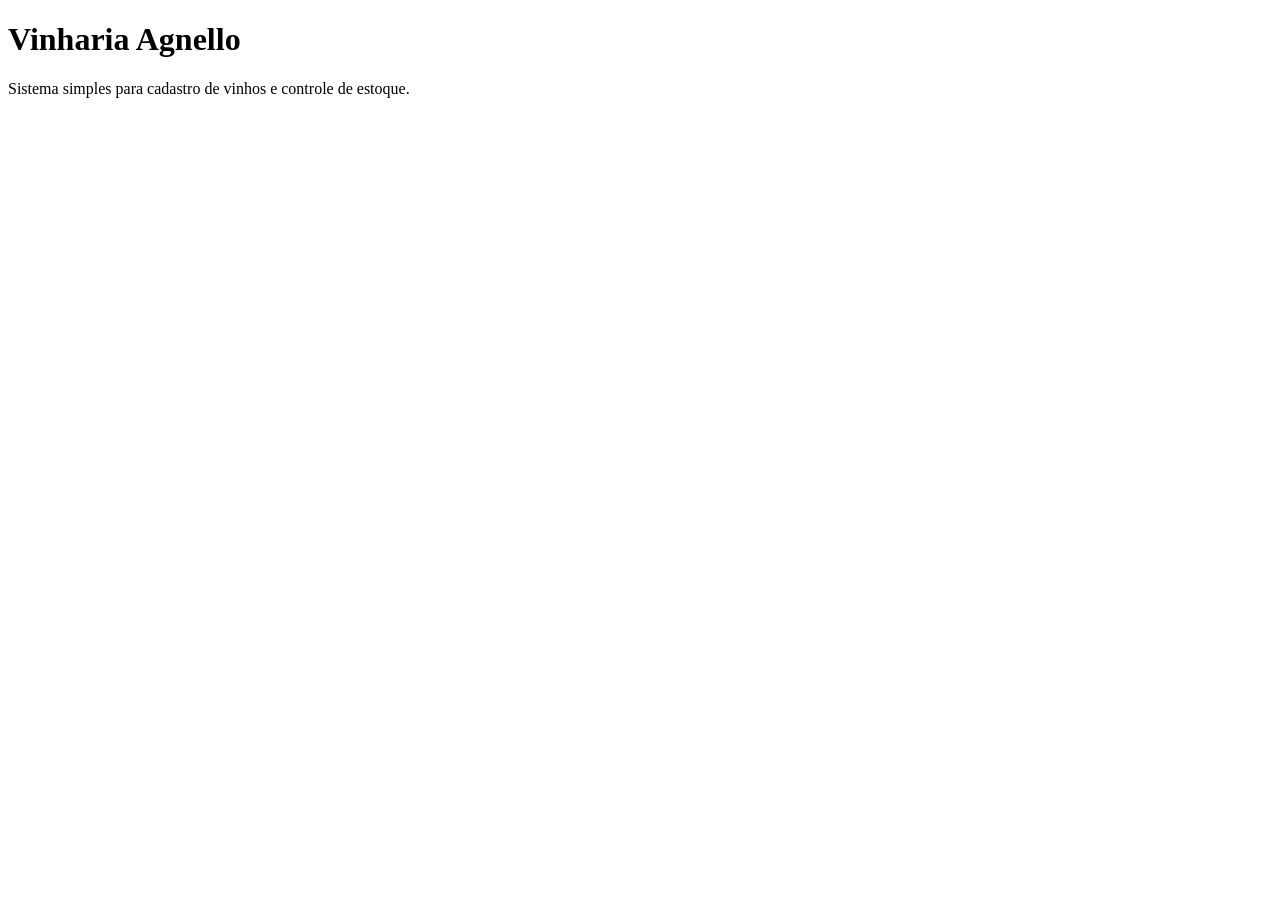
==== index.html @ b00a61c9 "Corrigindo estrutura do projeto para GitHub Pages" ====
<!DOCTYPE html>
<html lang="en">
<head>
    <meta charset="UTF-8">
    <meta name="viewport" content="width=device-width, initial-scale=1.0">
 
    <title>vinharia-agnello</title>

    <link rel="stylesheet" href="style.css">

</head>
<body>
    <h1>Vinharia Agnello</h1>
            <p>Sistema simples para cadastro de vinhos e controle de estoque.</p>




        <h2 script src="script.js"></h2>

</body>
</html>
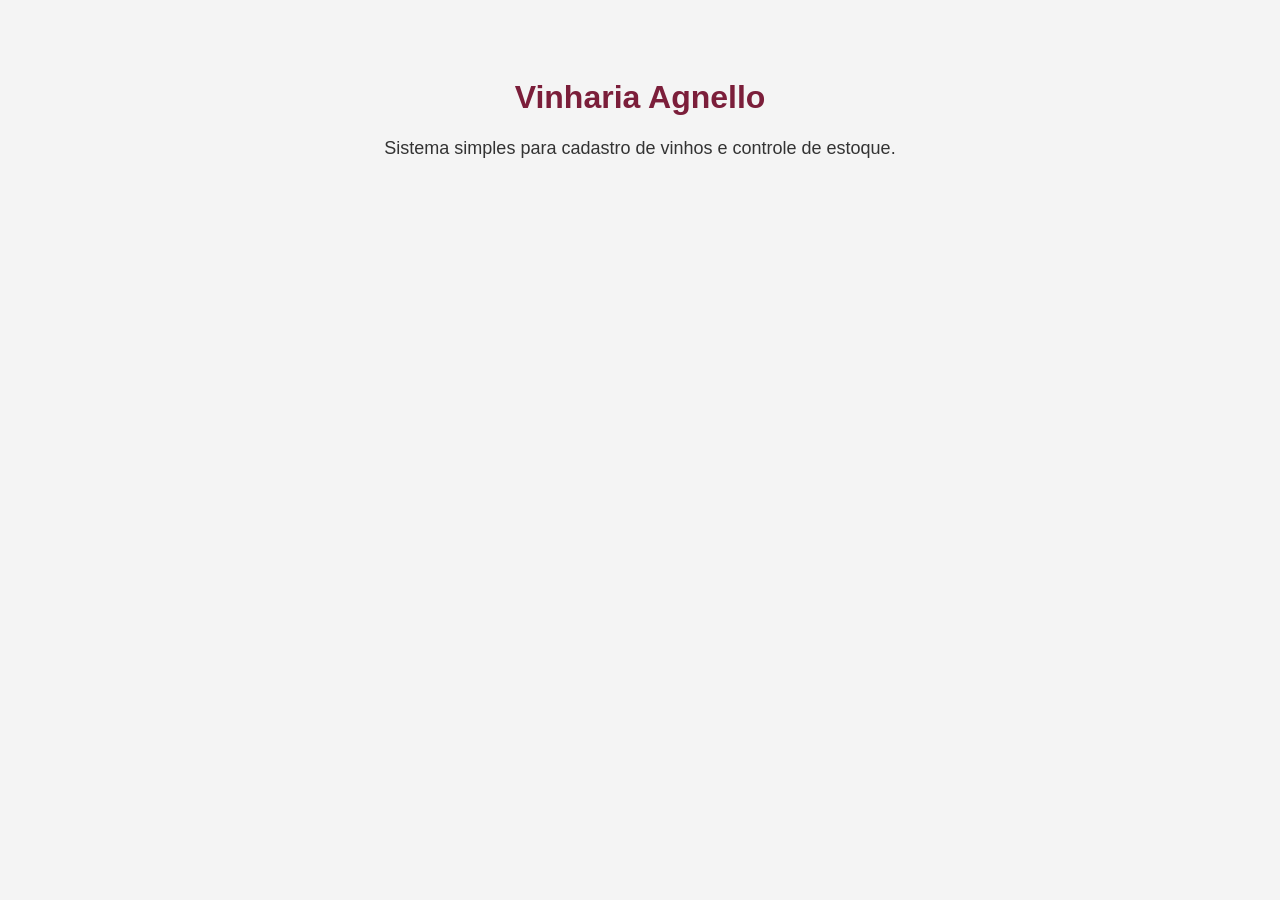
==== commit bdcdb17f: "Corrige caminhos do CSS e JavaScript" ====
--- a/index.html
+++ b/index.html
@@ -1,22 +1,23 @@
 <!DOCTYPE html>
-<html lang="en">
+<html lang="pt-BR">
+
 <head>
     <meta charset="UTF-8">
     <meta name="viewport" content="width=device-width, initial-scale=1.0">
- 
-    <title>vinharia-agnello</title>
 
-    <link rel="stylesheet" href="style.css">
+    <title>Vinharia Agnello</title>
 
+    <link rel="stylesheet" href="src/css/style.css">
 </head>
+
 <body>
+
     <h1>Vinharia Agnello</h1>
-            <p>Sistema simples para cadastro de vinhos e controle de estoque.</p>
 
+    <p>Sistema simples para cadastro de vinhos e controle de estoque.</p>
 
-
-
-        <h2 script src="script.js"></h2>
+    <script src="src/js/script.js"></script>
 
 </body>
+
 </html>
--- a/src/css/style.css
+++ b/src/css/style.css
@@ -0,0 +1,15 @@
+body {
+    font-family: Arial, sans-serif;
+    background-color: #f4f4f4;
+    text-align: center;
+    padding: 50px;
+}
+
+h1 {
+    color: #7b1e3a;
+}
+
+p {
+    font-size: 18px;
+    color: #333333;
+}
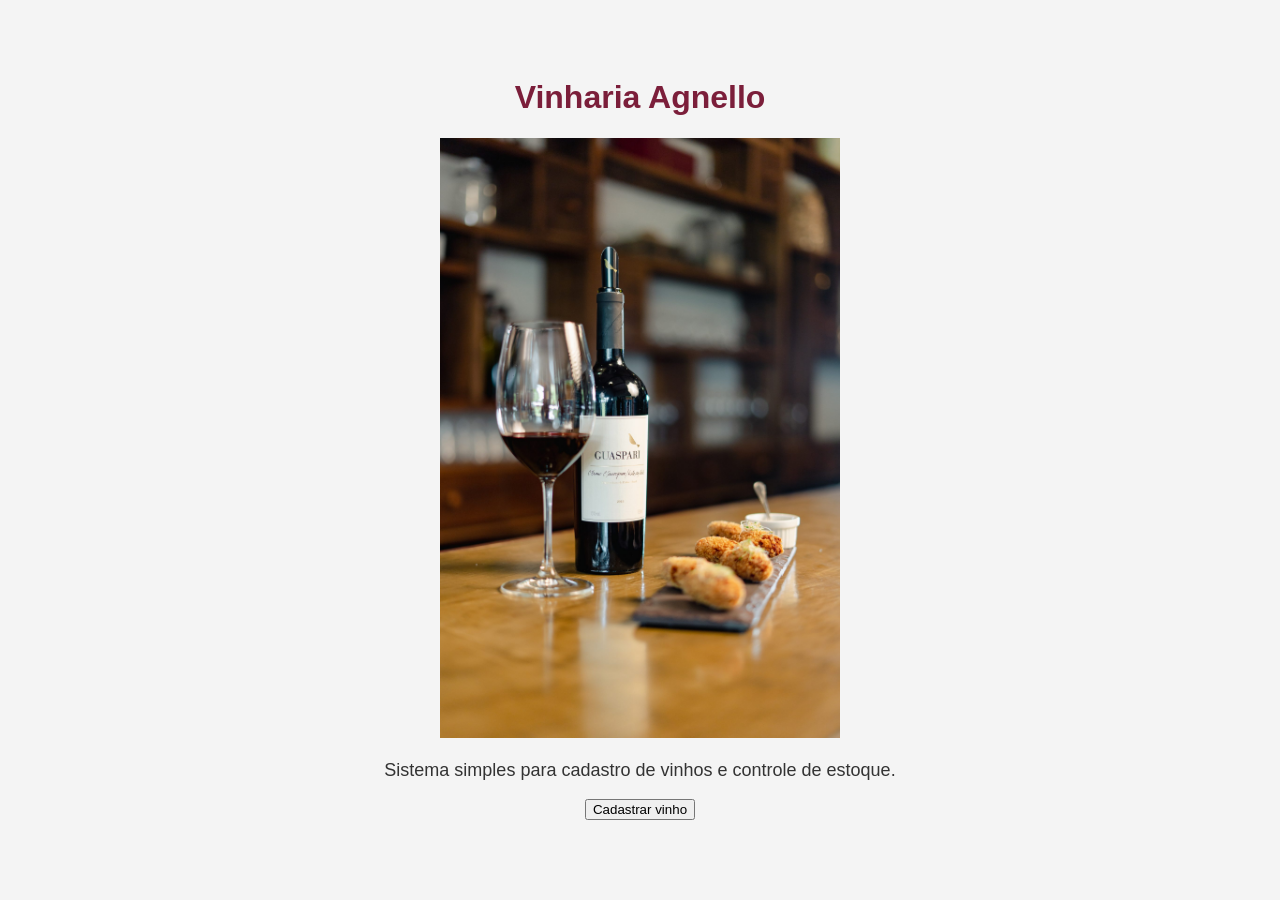
==== commit 0ca5f019: "feat: adiciona imagem, botão e ajustes no cadastro" ====
--- a/index.html
+++ b/index.html
@@ -13,8 +13,11 @@
 <body>
 
     <h1>Vinharia Agnello</h1>
+    <img src="img/imagem.jpg" width="400">
 
     <p>Sistema simples para cadastro de vinhos e controle de estoque.</p>
+
+    <button onclick="cadastrarVinho()">Cadastrar vinho</button>
 
     <script src="src/js/script.js"></script>
 
